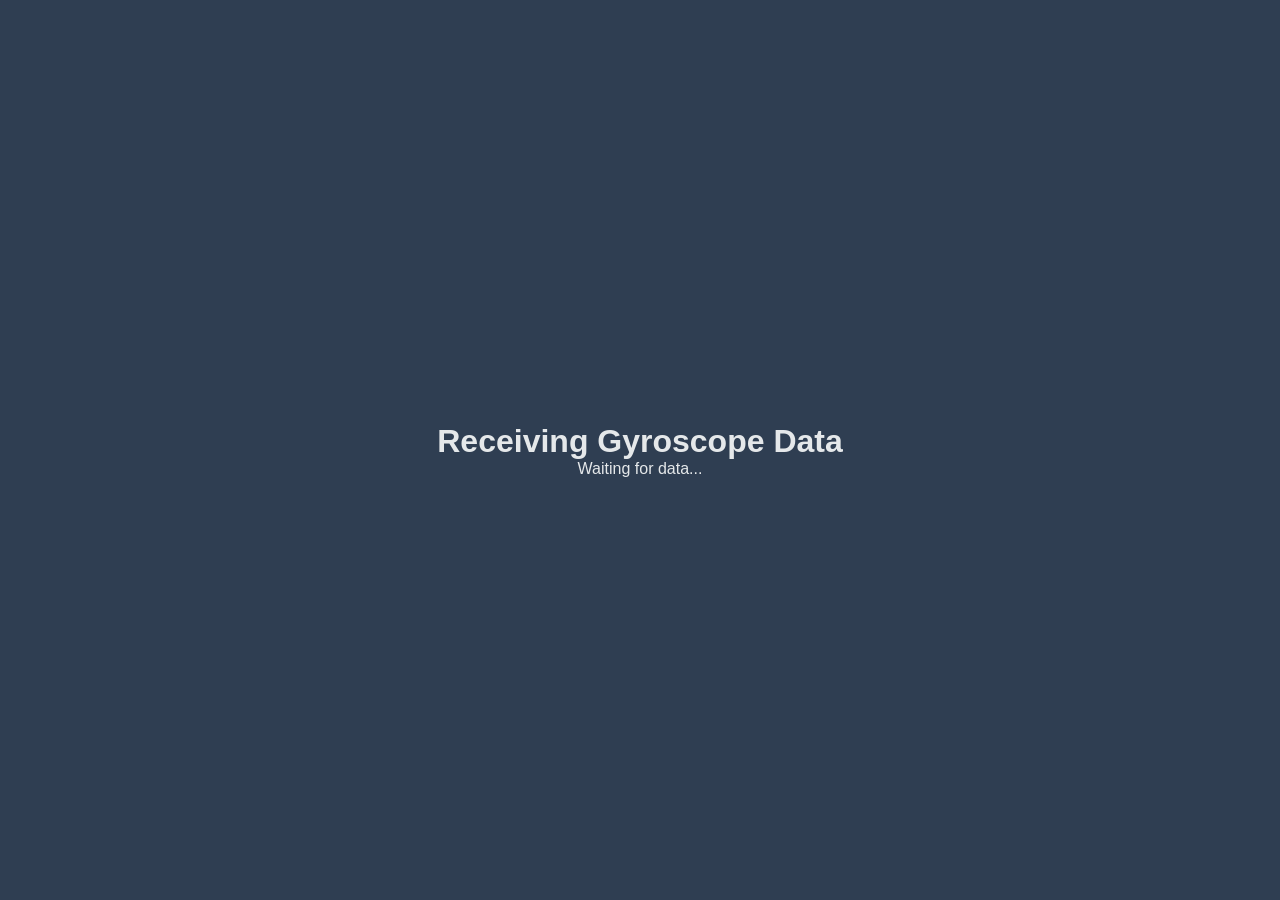
==== laptop.html @ e42ff875 "GyroSkate" ====
<!DOCTYPE html>
<html lang="en">
<head>
    <meta charset="UTF-8">
    <link rel="stylesheet" href="static/style.css">
    <meta name="viewport" content="width=device-width, initial-scale=1.0">
    <title>Gyroscope Display</title>
</head>
<body>
    <h1>Receiving Gyroscope Data</h1>
    <p id="output">Waiting for data...</p>

    <script>
        const ws = new WebSocket("wss://your-app-name.onrender.com/ws");

        ws.onmessage = (event) => {
            const data = JSON.parse(event.data);
            document.getElementById("output").innerText = `Alpha: ${data.alpha}, Beta: ${data.beta}, Gamma: ${data.gamma}`;
        };
    </script>
</body>
</html>
---- static/style.css ----
:root {
    --White: #e5e8ea;
    --Lightest: #bfc5c8;
    --Lighter: #9ba7a8;
    --Light: #848e90;
    --Dark: #3c4b63;
    --Darkest: #2f3e52;

    --Acc: #a58bb2;
    --AccDark: #9780a5;

    --border-radius: 10px;
    --padding: 15px;
}

* {
    margin: 0;
    padding: 0;
    box-sizing: border-box;
    font-family: Arial, sans-serif;
}

body {
    background-color: var(--Darkest);
    color: var(--White);
    display: flex;
    flex-direction: column;
    align-items: center;
    justify-content: center;
    height: 100vh;
    text-align: center;
    padding: 20px;
}

/* 📌 Top Bar */
.topbar {
    position: fixed;
    top: 0;
    left: 0;
    width: 100%;
    background-color: var(--Dark);
    padding: 10px 20px;
    display: flex;
    justify-content: space-between;
    align-items: center;
    box-shadow: 0 4px 10px rgba(0, 0, 0, 0.1);
}

#Logo {
    font-size: 24px;
    font-weight: bold;
    color: var(--White);
    display: flex;
    align-items: center;
    gap: 8px;
}

/* 📌 Navigation */
nav {
    display: flex;
    gap: 15px;
}

nav a {
    color: var(--White);
    text-decoration: none;
    font-size: 16px;
    transition: 0.3s;
    display: flex;
    align-items: center;
    gap: 6px;
}

nav a:hover {
    color: var(--Acc);
}

/* 📌 Card */
.card {
    background-color: var(--Dark);
    padding: var(--padding);
    border-radius: var(--border-radius);
    box-shadow: 0 4px 10px rgba(0, 0, 0, 0.1);
    max-width: 400px;
    width: 100%;
    margin-top: 80px;
}

/* 📌 Button */
.btn {
    display: inline-block;
    padding: 10px 20px;
    color: var(--White);
    border: 2px solid var(--Acc);
    border-radius: var(--border-radius);
    text-decoration: none;
    transition: 0.3s;
    font-weight: bold;
}

.btn:hover {
    background-color: rgba(255, 255, 255, 0.05);
    border-color: var(--AccDark);
}
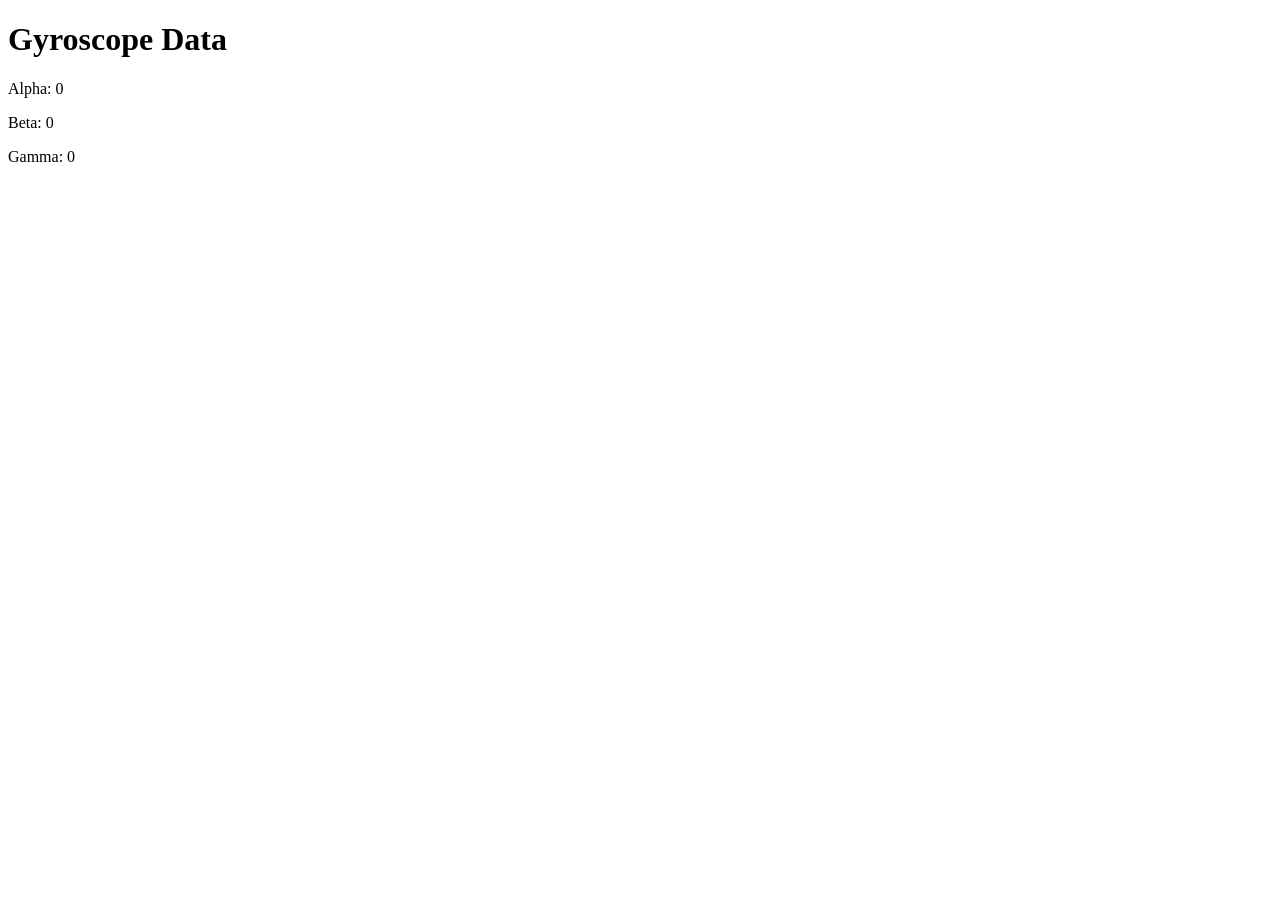
==== commit df433240: "Local Hosted" ====
--- a/laptop.html
+++ b/laptop.html
@@ -1,21 +1,24 @@
 <!DOCTYPE html>
-<html lang="en">
+<html>
 <head>
-    <meta charset="UTF-8">
-    <link rel="stylesheet" href="static/style.css">
-    <meta name="viewport" content="width=device-width, initial-scale=1.0">
-    <title>Gyroscope Display</title>
+    <title>Gyro Display</title>
 </head>
 <body>
-    <h1>Receiving Gyroscope Data</h1>
-    <p id="output">Waiting for data...</p>
+    <h1>Gyroscope Data</h1>
+    <p>Alpha: <span id="alpha">0</span></p>
+    <p>Beta: <span id="beta">0</span></p>
+    <p>Gamma: <span id="gamma">0</span></p>
 
     <script>
-        const ws = new WebSocket("wss://your-app-name.onrender.com/ws");
+        const socket = new WebSocket("ws://192.168.1.100:5000/socket.io/?EIO=4&transport=websocket");
 
-        ws.onmessage = (event) => {
-            const data = JSON.parse(event.data);
-            document.getElementById("output").innerText = `Alpha: ${data.alpha}, Beta: ${data.beta}, Gamma: ${data.gamma}`;
+        socket.onmessage = (event) => {
+            let message = JSON.parse(event.data);
+            if (message.event === "update_display") {
+                document.getElementById("alpha").innerText = message.data.alpha;
+                document.getElementById("beta").innerText = message.data.beta;
+                document.getElementById("gamma").innerText = message.data.gamma;
+            }
         };
     </script>
 </body>
